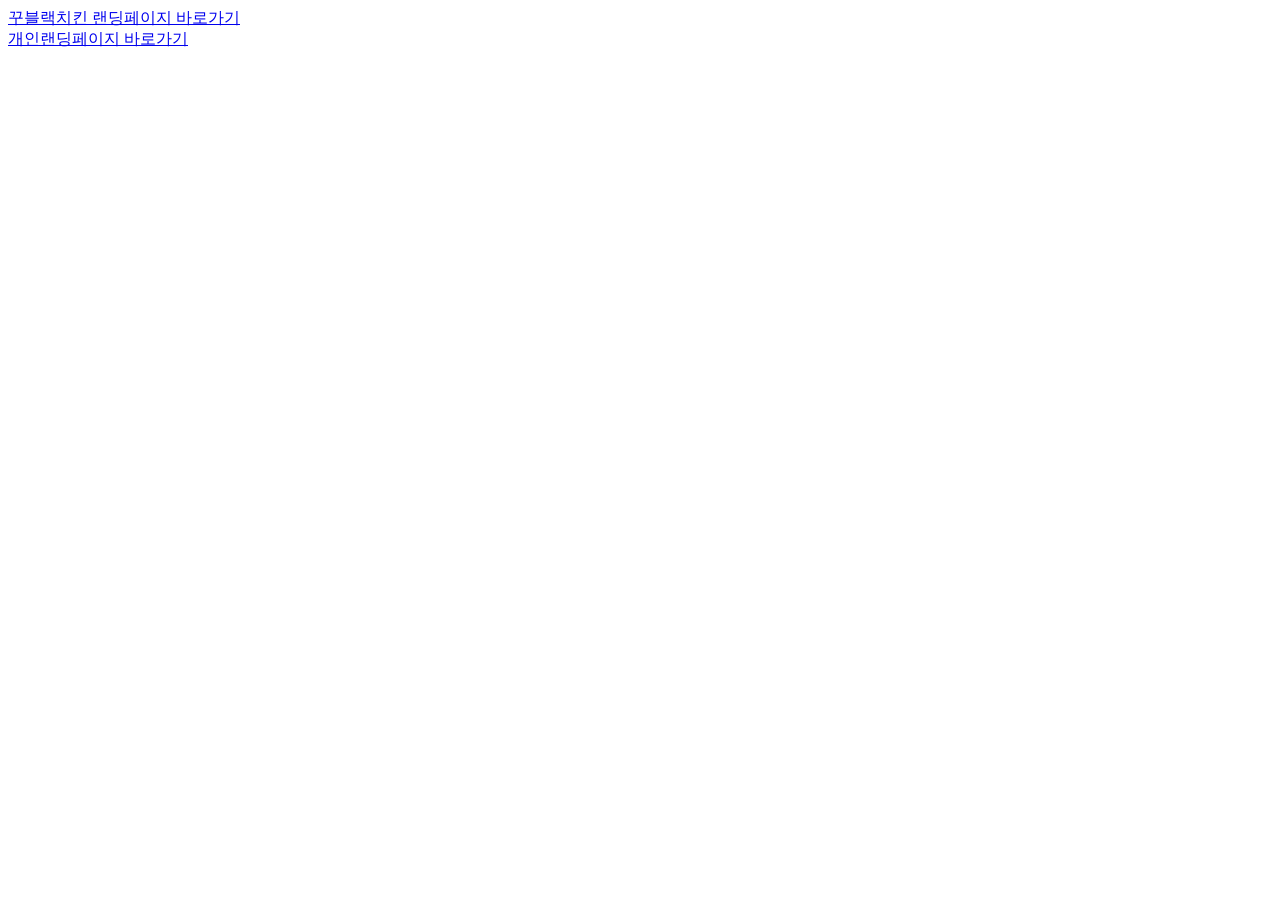
==== index.html @ 74c5cb2e "Create index.html" ====
<!DOCTYPE html>
<html lang="ko">
<head>
    <meta charset="UTF-8">
    <meta name="viewport" content="width=device-width, initial-scale=1.0">
    <title>보미나 포트폴리오</title>
</head>
<body>
    <a href="kkublack/index.html">꾸블랙치킨 랜딩페이지 바로가기</a>
    <br>
    <a href="#">개인랜딩페이지 바로가기</a>
</body>
</html>
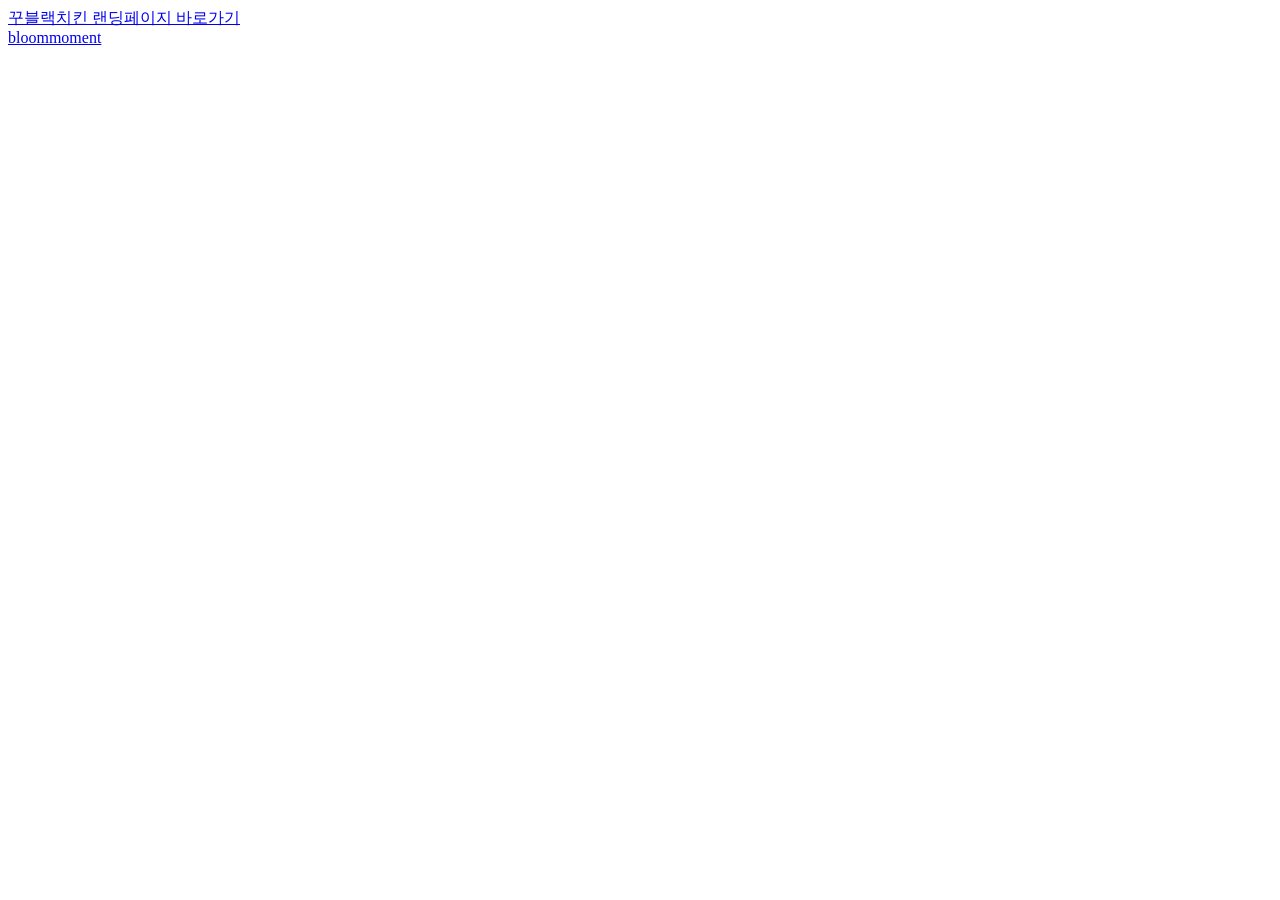
==== commit ac1e7876: "Update index.html" ====
--- a/index.html
+++ b/index.html
@@ -6,8 +6,8 @@
     <title>보미나 포트폴리오</title>
 </head>
 <body>
-    <a href="kkublack/index.html">꾸블랙치킨 랜딩페이지 바로가기</a>
+    <a href="kkublack/index-before.html">꾸블랙치킨 랜딩페이지 바로가기</a>
     <br>
-    <a href="#">개인랜딩페이지 바로가기</a>
+    <a href="bloommoment/bloommoment.html">bloommoment</a>
 </body>
 </html>
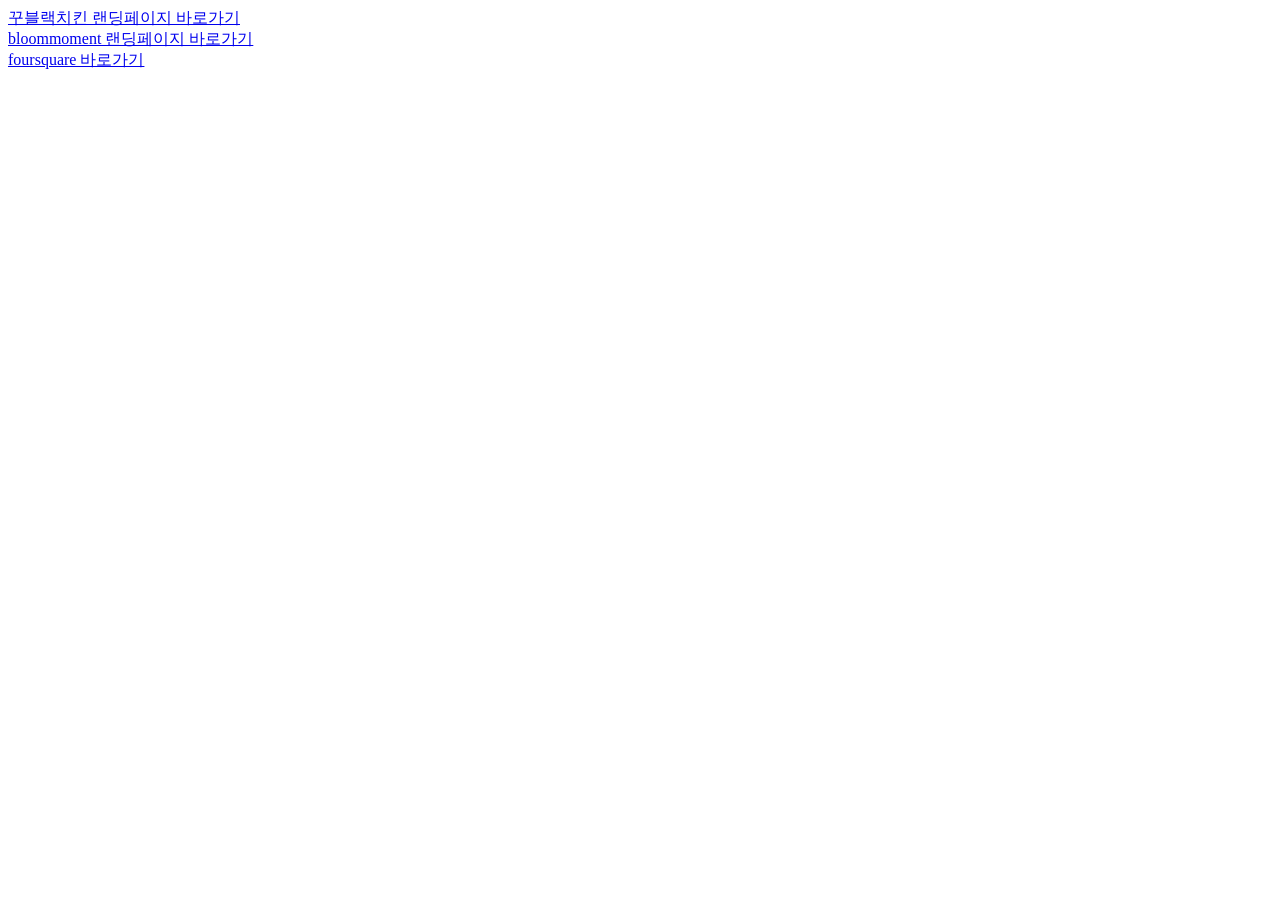
==== commit 5de35a32: "Update index.html" ====
--- a/index.html
+++ b/index.html
@@ -8,6 +8,8 @@
 <body>
     <a href="kkublack/index-before.html">꾸블랙치킨 랜딩페이지 바로가기</a>
     <br>
-    <a href="bloommoment/bloommoment.html">bloommoment</a>
+    <a href="bloommoment/bloommoment.html">bloommoment 랜딩페이지 바로가기</a>
+    <br>
+    <a href="foursquare/foursquare.html">foursquare 바로가기</a>
 </body>
 </html>
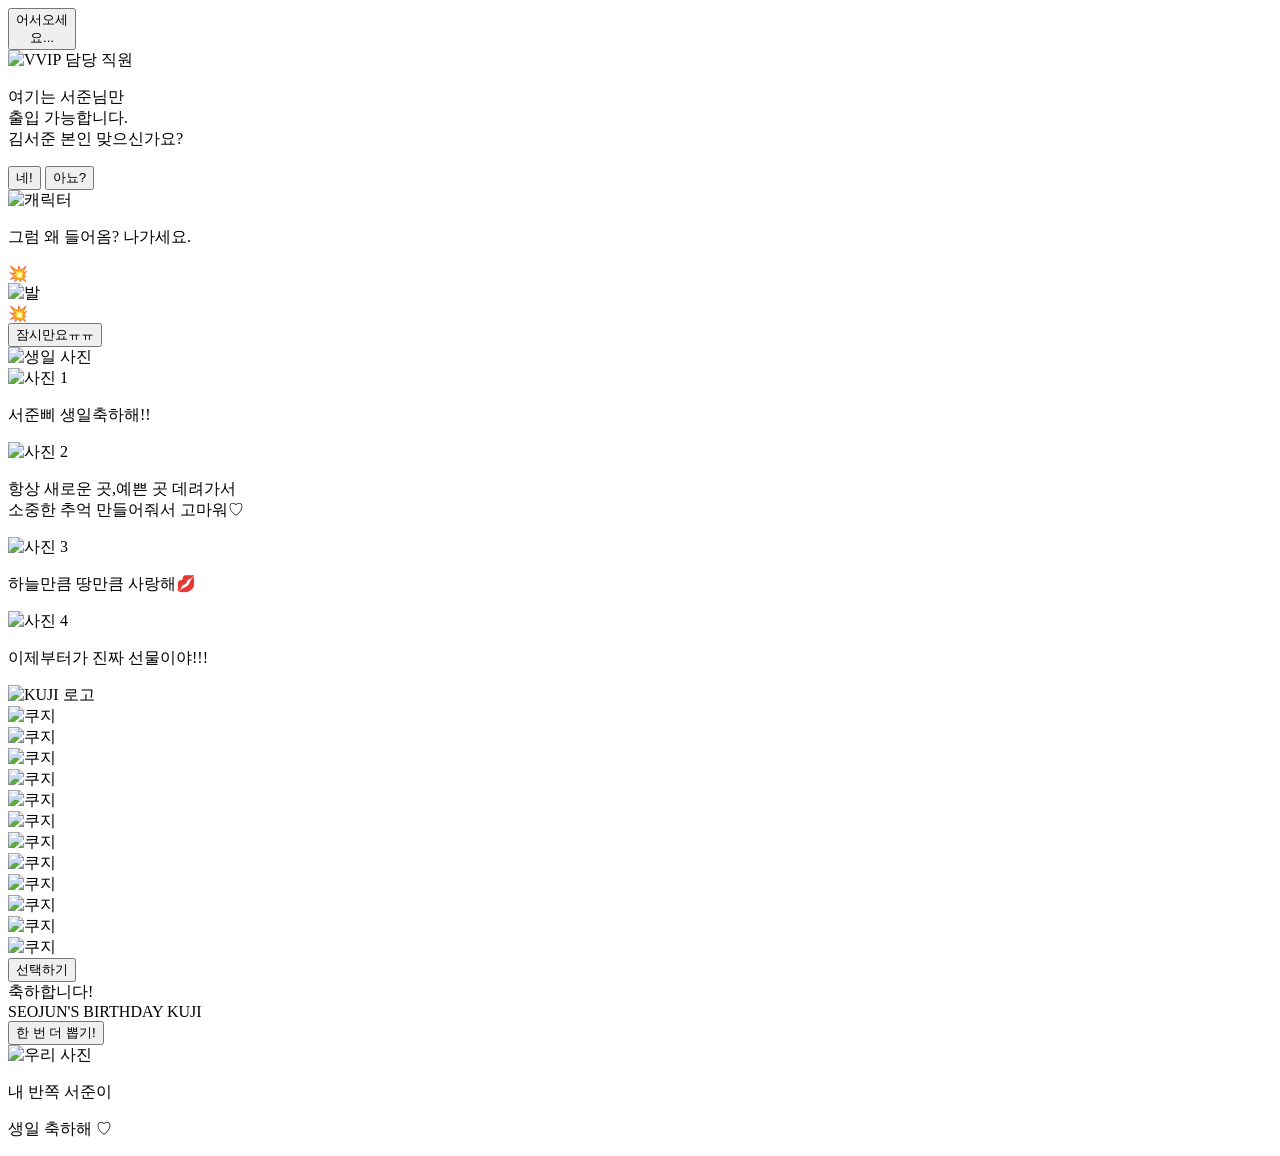
==== commit 9292221d: "Add files via upload" ====
--- a/index.html
+++ b/index.html
@@ -1,15 +1,393 @@
-<!DOCTYPE html>
-<html lang="ko">
-<head>
-    <meta charset="UTF-8">
-    <meta name="viewport" content="width=device-width, initial-scale=1.0">
-    <title>보미나 포트폴리오</title>
-</head>
-<body>
-    <a href="kkublack/index-before.html">꾸블랙치킨 랜딩페이지 바로가기</a>
-    <br>
-    <a href="bloommoment/bloommoment.html">bloommoment 랜딩페이지 바로가기</a>
-    <br>
-    <a href="foursquare/foursquare.html">foursquare 바로가기</a>
-</body>
-</html>
+<!DOCTYPE html>
+<html lang="ko">
+
+<head>
+    <meta charset="UTF-8">
+    <meta name="viewport" content="width=device-width, initial-scale=1.0">
+
+    <title>Happy Seojun Day!🎂💗</title>
+
+    <meta property="og:image" content="https://bomina10730.github.io/birthday-for-you/img/greeting.jpg">
+
+    <link rel="stylesheet" href="css/style.css">
+</head>
+
+<body>
+
+    <!-- 첫 화면 -->
+    <main class="intro">
+
+        <button type="button" class="hello-button" id="helloButton">
+            어서오세<br>
+            요...
+        </button>
+
+    </main>
+
+
+    <!-- 커튼 -->
+    <div class="curtain-wrap" id="curtain">
+
+        <div class="curtain curtain-left"></div>
+        <div class="curtain curtain-right"></div>
+
+    </div>
+
+    <!-- =========================
+     VVIP 확인 화면
+========================= -->
+
+<main class="vvip-screen" id="vvipScreen">
+
+    <!-- 캐릭터 이미지 -->
+    <div class="character-box">
+        <img
+            src="img/vvip.jpg"
+            alt="VVIP 담당 직원"
+        >
+    </div>
+
+
+    <!-- 말풍선 -->
+    <div class="speech-bubble">
+
+        <p>
+            여기는 서준님만<br>
+            출입 가능합니다.<br>
+            김서준 본인 맞으신가요?
+        </p>
+
+    </div>
+
+
+    <!-- 선택 버튼 -->
+    <div class="answer-buttons">
+
+        <button
+            type="button"
+            class="answer-button yes-button"
+            id="yesButton">
+            네!
+        </button>
+
+        <button
+            type="button"
+            class="answer-button no-button"
+            id="noButton">
+            아뇨?
+        </button>
+
+    </div>
+
+</main>
+
+
+<!-- =========================
+     아니요 페이지
+========================= -->
+
+<main class="no-screen" id="noScreen">
+
+    <!-- ① 하? -->
+    <div class="no-scene scene-huh" id="sceneHuh">
+    </div>
+
+
+    <!-- =========================
+        ② 캐릭터 + 문구
+    ========================= -->
+
+    <div class="no-scene scene-character" id="sceneCharacter">
+
+        <div class="character-card">
+
+            <!-- 캐릭터 사진 -->
+            <div class="no-character-box">
+                <img 
+                    src="img/no.jpg" 
+                    alt="캐릭터"
+                >
+            </div>
+
+            <!-- 문구 -->
+            <p class="no-text">
+                그럼 왜 들어옴? 나가세요.
+            </p>
+
+        </div>
+
+    </div>
+
+
+    <!-- ③ 겔아웃! -->
+    <div class="no-scene scene-getout" id="sceneGetout">
+    </div>
+
+
+    <!-- ④ 발 사진 + 퍽퍽 -->
+<div class="no-scene scene-feet" id="sceneFeet">
+
+    <!-- 💥 빨간 타격 효과 -->
+    <div class="hit-flash"></div>
+
+    <!-- 왼쪽 💥 -->
+    <span class="impact impact-left">💥</span>
+
+    <!-- ⭐ 발 위치를 담당하는 래퍼 -->
+    <div class="feet-position">
+
+        <!-- 발 사진 -->
+        <div class="feet-box">
+            <img
+                src="img/foot.png"
+                alt="발"
+            >
+        </div>
+
+    </div>
+
+    <!-- 오른쪽 💥 -->
+    <span class="impact impact-right">💥</span>
+
+</div>
+
+
+    <!-- ⑤ 잠시만요 -->
+    <button
+        type="button"
+        class="wait-button"
+        id="waitButton">
+        잠시만요ㅠㅠ
+    </button>
+
+</main>
+
+
+<!-- YES 페이지 -->
+<main class="yes-screen" id="yesScreen">
+
+    <!-- 폭죽이 생성되는 공간 -->
+    <div class="firework-container" id="fireworkContainer"></div>
+
+    <!-- 생일축하 사진 -->
+    <div class="yes-photo">
+        <img src="img/yes.jpg" alt="생일 사진">
+    </div>
+
+
+    <!-- =========================
+         사진 + 메시지 1
+    ========================= -->
+    <section class="memory memory-1">
+
+        <div class="memory-photo">
+            <img src="img/message1.jpg" alt="사진 1">
+        </div>
+
+        <div class="memory-message">
+            <p>서준삐 생일축하해!!</p>
+        </div>
+
+    </section>
+
+
+    <!-- =========================
+         사진 + 메시지 2
+    ========================= -->
+    <section class="memory memory-2">
+
+        <div class="memory-photo">
+            <img src="img/message2.jpg" alt="사진 2">
+        </div>
+
+        <div class="memory-message">
+            <p>항상 새로운 곳,예쁜 곳 데려가서<br>
+                소중한 추억 만들어줘서 고마워♡</p>
+        </div>
+
+    </section>
+
+
+    <!-- =========================
+         사진 + 메시지 3
+    ========================= -->
+    <section class="memory memory-3">
+
+        <div class="memory-photo">
+            <img src="img/message3.jpg" alt="사진 3">
+        </div>
+
+        <div class="memory-message">
+            <p>하늘만큼 땅만큼 사랑해💋</p>
+        </div>
+
+    </section>
+
+
+    <!-- =========================
+     사진 + 메시지 4
+    ========================= -->
+
+    <section class="memory memory-4">
+
+        <div class="memory-photo">
+            <img src="img/message4.jpg" alt="사진 4">
+        </div>
+
+        <div class="memory-message">
+            <p>이제부터가 진짜 선물이야!!!</p>
+        </div>
+
+    </section>
+
+</main>
+
+<!-- =========================
+     KUJI 기본 화면
+========================= -->
+
+<main class="kuji-screen" id="kujiScreen">
+
+    <!-- 로고 -->
+    <div class="kuji-logo">
+        <img src="img/kuji-logo.png" alt="KUJI 로고">
+    </div>
+
+    <!-- 쿠지판 -->
+    <div class="kuji-board">
+
+        <div class="kuji-item">
+            <img src="img/kuji.png" alt="쿠지">
+        </div>
+
+        <div class="kuji-item">
+            <img src="img/kuji.png" alt="쿠지">
+        </div>
+
+        <div class="kuji-item">
+            <img src="img/kuji.png" alt="쿠지">
+        </div>
+
+        <div class="kuji-item">
+            <img src="img/kuji.png" alt="쿠지">
+        </div>
+
+        <div class="kuji-item">
+            <img src="img/kuji.png" alt="쿠지">
+        </div>
+
+        <div class="kuji-item">
+            <img src="img/kuji.png" alt="쿠지">
+        </div>
+
+        <div class="kuji-item">
+            <img src="img/kuji.png" alt="쿠지">
+        </div>
+
+        <div class="kuji-item">
+            <img src="img/kuji.png" alt="쿠지">
+        </div>
+
+        <div class="kuji-item">
+            <img src="img/kuji.png" alt="쿠지">
+        </div>
+
+        <div class="kuji-item">
+            <img src="img/kuji.png" alt="쿠지">
+        </div>
+
+        <div class="kuji-item">
+            <img src="img/kuji.png" alt="쿠지">
+        </div>
+
+        <div class="kuji-item">
+            <img src="img/kuji.png" alt="쿠지">
+        </div>
+
+    </div>
+
+    <!-- 쿠지 선택 후 어두워지는 배경 -->
+    <div class="kuji-overlay" id="kujiOverlay"></div>
+
+    <!-- 최종 결과 화면 배경 -->
+    <div id="kujiResultBg" class="kuji-result-bg">
+        <div class="kuji-firefly-layer"></div>
+    </div>
+
+    <!-- =========================
+    쿠지 선택 버튼
+    ========================= -->
+    <button
+        type="button"
+        class="kuji-select-button"
+        id="kujiSelectButton">
+        선택하기
+    </button>
+
+    <!-- =========================
+        결과 화면 축하 띠
+    ========================= -->
+
+    <div id="kujiResultRibbon" class="kuji-result-ribbon">
+        <span>축하합니다!</span>
+    </div>
+
+    <div id="kujiPrizeResult" class="kuji-prize-result">
+
+    <div class="prize-result-title">
+        SEOJUN'S BIRTHDAY KUJI
+    </div>
+
+    <div class="prize-result-text"></div>
+
+    <button id="bonusKujiButton">
+        한 번 더 뽑기!
+    </button>
+
+    </div>
+
+    <!-- =========================
+        최종 생일 축하 메시지
+    ========================= -->
+
+    <div
+    id="kujiFinalOverlay"
+    class="kuji-final-overlay"
+>
+
+    <!-- 엔딩 반짝이 -->
+    <div
+        id="kujiEndingSparkles"
+        class="kuji-ending-sparkles"
+    ></div>
+
+
+    <div
+        id="kujiFinalMessage"
+        class="kuji-final-message"
+    >
+
+        <img
+            src="img/ending-photo.jpg"
+            class="kuji-ending-photo"
+            alt="우리 사진"
+        >
+
+        <p>내 반쪽 서준이</p>
+
+        <p>
+            생일 축하해
+            <span>♡</span>
+        </p>
+
+    </div>
+
+</div>
+        
+</main>
+
+    <script src="script/script.js"></script>
+
+</body>
+
+</html>
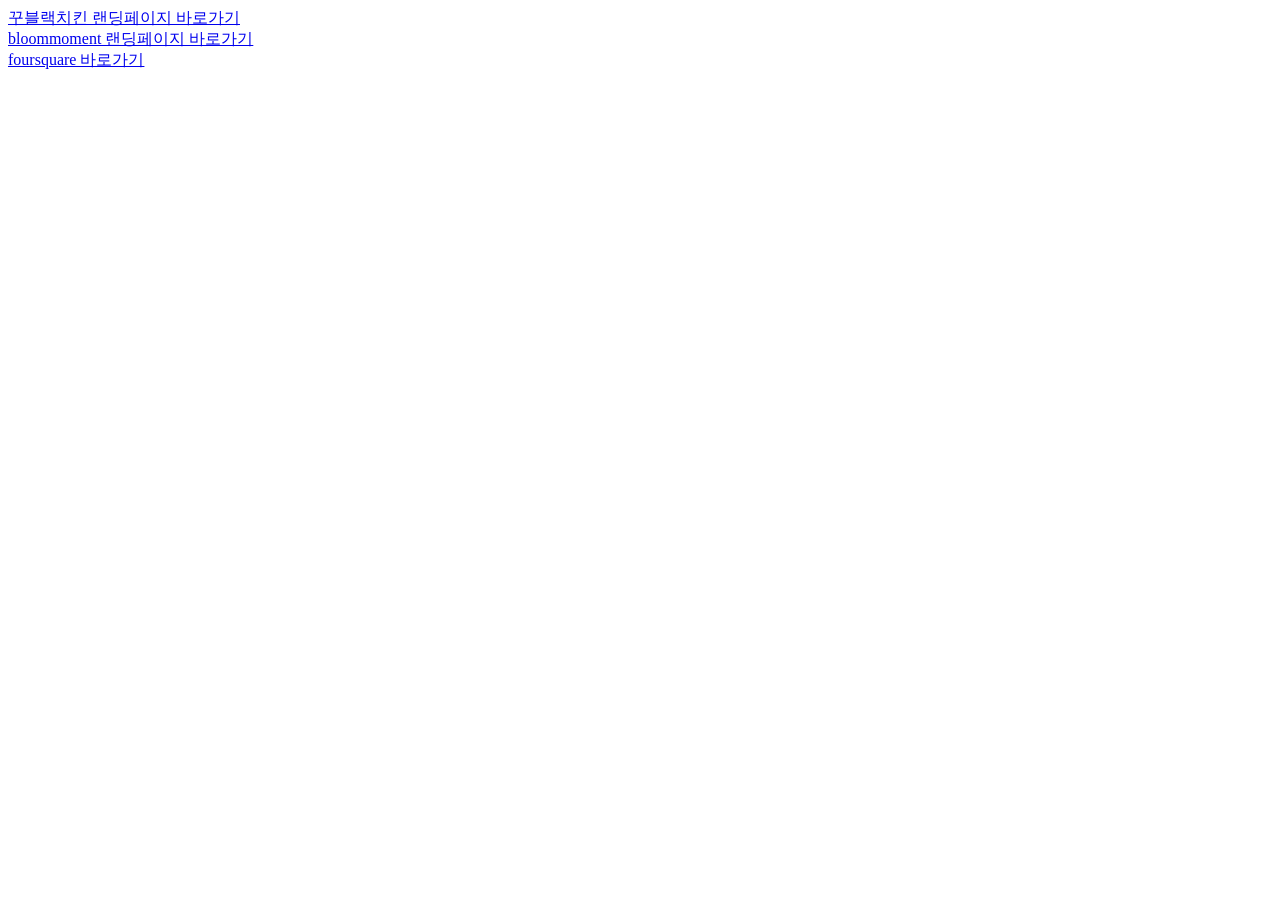
==== commit 2bd9147e: "Add files via upload" ====
--- a/index.html
+++ b/index.html
@@ -1,393 +1,15 @@
-<!DOCTYPE html>
-<html lang="ko">
-
-<head>
-    <meta charset="UTF-8">
-    <meta name="viewport" content="width=device-width, initial-scale=1.0">
-
-    <title>Happy Seojun Day!🎂💗</title>
-
-    <meta property="og:image" content="https://bomina10730.github.io/birthday-for-you/img/greeting.jpg">
-
-    <link rel="stylesheet" href="css/style.css">
-</head>
-
-<body>
-
-    <!-- 첫 화면 -->
-    <main class="intro">
-
-        <button type="button" class="hello-button" id="helloButton">
-            어서오세<br>
-            요...
-        </button>
-
-    </main>
-
-
-    <!-- 커튼 -->
-    <div class="curtain-wrap" id="curtain">
-
-        <div class="curtain curtain-left"></div>
-        <div class="curtain curtain-right"></div>
-
-    </div>
-
-    <!-- =========================
-     VVIP 확인 화면
-========================= -->
-
-<main class="vvip-screen" id="vvipScreen">
-
-    <!-- 캐릭터 이미지 -->
-    <div class="character-box">
-        <img
-            src="img/vvip.jpg"
-            alt="VVIP 담당 직원"
-        >
-    </div>
-
-
-    <!-- 말풍선 -->
-    <div class="speech-bubble">
-
-        <p>
-            여기는 서준님만<br>
-            출입 가능합니다.<br>
-            김서준 본인 맞으신가요?
-        </p>
-
-    </div>
-
-
-    <!-- 선택 버튼 -->
-    <div class="answer-buttons">
-
-        <button
-            type="button"
-            class="answer-button yes-button"
-            id="yesButton">
-            네!
-        </button>
-
-        <button
-            type="button"
-            class="answer-button no-button"
-            id="noButton">
-            아뇨?
-        </button>
-
-    </div>
-
-</main>
-
-
-<!-- =========================
-     아니요 페이지
-========================= -->
-
-<main class="no-screen" id="noScreen">
-
-    <!-- ① 하? -->
-    <div class="no-scene scene-huh" id="sceneHuh">
-    </div>
-
-
-    <!-- =========================
-        ② 캐릭터 + 문구
-    ========================= -->
-
-    <div class="no-scene scene-character" id="sceneCharacter">
-
-        <div class="character-card">
-
-            <!-- 캐릭터 사진 -->
-            <div class="no-character-box">
-                <img 
-                    src="img/no.jpg" 
-                    alt="캐릭터"
-                >
-            </div>
-
-            <!-- 문구 -->
-            <p class="no-text">
-                그럼 왜 들어옴? 나가세요.
-            </p>
-
-        </div>
-
-    </div>
-
-
-    <!-- ③ 겔아웃! -->
-    <div class="no-scene scene-getout" id="sceneGetout">
-    </div>
-
-
-    <!-- ④ 발 사진 + 퍽퍽 -->
-<div class="no-scene scene-feet" id="sceneFeet">
-
-    <!-- 💥 빨간 타격 효과 -->
-    <div class="hit-flash"></div>
-
-    <!-- 왼쪽 💥 -->
-    <span class="impact impact-left">💥</span>
-
-    <!-- ⭐ 발 위치를 담당하는 래퍼 -->
-    <div class="feet-position">
-
-        <!-- 발 사진 -->
-        <div class="feet-box">
-            <img
-                src="img/foot.png"
-                alt="발"
-            >
-        </div>
-
-    </div>
-
-    <!-- 오른쪽 💥 -->
-    <span class="impact impact-right">💥</span>
-
-</div>
-
-
-    <!-- ⑤ 잠시만요 -->
-    <button
-        type="button"
-        class="wait-button"
-        id="waitButton">
-        잠시만요ㅠㅠ
-    </button>
-
-</main>
-
-
-<!-- YES 페이지 -->
-<main class="yes-screen" id="yesScreen">
-
-    <!-- 폭죽이 생성되는 공간 -->
-    <div class="firework-container" id="fireworkContainer"></div>
-
-    <!-- 생일축하 사진 -->
-    <div class="yes-photo">
-        <img src="img/yes.jpg" alt="생일 사진">
-    </div>
-
-
-    <!-- =========================
-         사진 + 메시지 1
-    ========================= -->
-    <section class="memory memory-1">
-
-        <div class="memory-photo">
-            <img src="img/message1.jpg" alt="사진 1">
-        </div>
-
-        <div class="memory-message">
-            <p>서준삐 생일축하해!!</p>
-        </div>
-
-    </section>
-
-
-    <!-- =========================
-         사진 + 메시지 2
-    ========================= -->
-    <section class="memory memory-2">
-
-        <div class="memory-photo">
-            <img src="img/message2.jpg" alt="사진 2">
-        </div>
-
-        <div class="memory-message">
-            <p>항상 새로운 곳,예쁜 곳 데려가서<br>
-                소중한 추억 만들어줘서 고마워♡</p>
-        </div>
-
-    </section>
-
-
-    <!-- =========================
-         사진 + 메시지 3
-    ========================= -->
-    <section class="memory memory-3">
-
-        <div class="memory-photo">
-            <img src="img/message3.jpg" alt="사진 3">
-        </div>
-
-        <div class="memory-message">
-            <p>하늘만큼 땅만큼 사랑해💋</p>
-        </div>
-
-    </section>
-
-
-    <!-- =========================
-     사진 + 메시지 4
-    ========================= -->
-
-    <section class="memory memory-4">
-
-        <div class="memory-photo">
-            <img src="img/message4.jpg" alt="사진 4">
-        </div>
-
-        <div class="memory-message">
-            <p>이제부터가 진짜 선물이야!!!</p>
-        </div>
-
-    </section>
-
-</main>
-
-<!-- =========================
-     KUJI 기본 화면
-========================= -->
-
-<main class="kuji-screen" id="kujiScreen">
-
-    <!-- 로고 -->
-    <div class="kuji-logo">
-        <img src="img/kuji-logo.png" alt="KUJI 로고">
-    </div>
-
-    <!-- 쿠지판 -->
-    <div class="kuji-board">
-
-        <div class="kuji-item">
-            <img src="img/kuji.png" alt="쿠지">
-        </div>
-
-        <div class="kuji-item">
-            <img src="img/kuji.png" alt="쿠지">
-        </div>
-
-        <div class="kuji-item">
-            <img src="img/kuji.png" alt="쿠지">
-        </div>
-
-        <div class="kuji-item">
-            <img src="img/kuji.png" alt="쿠지">
-        </div>
-
-        <div class="kuji-item">
-            <img src="img/kuji.png" alt="쿠지">
-        </div>
-
-        <div class="kuji-item">
-            <img src="img/kuji.png" alt="쿠지">
-        </div>
-
-        <div class="kuji-item">
-            <img src="img/kuji.png" alt="쿠지">
-        </div>
-
-        <div class="kuji-item">
-            <img src="img/kuji.png" alt="쿠지">
-        </div>
-
-        <div class="kuji-item">
-            <img src="img/kuji.png" alt="쿠지">
-        </div>
-
-        <div class="kuji-item">
-            <img src="img/kuji.png" alt="쿠지">
-        </div>
-
-        <div class="kuji-item">
-            <img src="img/kuji.png" alt="쿠지">
-        </div>
-
-        <div class="kuji-item">
-            <img src="img/kuji.png" alt="쿠지">
-        </div>
-
-    </div>
-
-    <!-- 쿠지 선택 후 어두워지는 배경 -->
-    <div class="kuji-overlay" id="kujiOverlay"></div>
-
-    <!-- 최종 결과 화면 배경 -->
-    <div id="kujiResultBg" class="kuji-result-bg">
-        <div class="kuji-firefly-layer"></div>
-    </div>
-
-    <!-- =========================
-    쿠지 선택 버튼
-    ========================= -->
-    <button
-        type="button"
-        class="kuji-select-button"
-        id="kujiSelectButton">
-        선택하기
-    </button>
-
-    <!-- =========================
-        결과 화면 축하 띠
-    ========================= -->
-
-    <div id="kujiResultRibbon" class="kuji-result-ribbon">
-        <span>축하합니다!</span>
-    </div>
-
-    <div id="kujiPrizeResult" class="kuji-prize-result">
-
-    <div class="prize-result-title">
-        SEOJUN'S BIRTHDAY KUJI
-    </div>
-
-    <div class="prize-result-text"></div>
-
-    <button id="bonusKujiButton">
-        한 번 더 뽑기!
-    </button>
-
-    </div>
-
-    <!-- =========================
-        최종 생일 축하 메시지
-    ========================= -->
-
-    <div
-    id="kujiFinalOverlay"
-    class="kuji-final-overlay"
->
-
-    <!-- 엔딩 반짝이 -->
-    <div
-        id="kujiEndingSparkles"
-        class="kuji-ending-sparkles"
-    ></div>
-
-
-    <div
-        id="kujiFinalMessage"
-        class="kuji-final-message"
-    >
-
-        <img
-            src="img/ending-photo.jpg"
-            class="kuji-ending-photo"
-            alt="우리 사진"
-        >
-
-        <p>내 반쪽 서준이</p>
-
-        <p>
-            생일 축하해
-            <span>♡</span>
-        </p>
-
-    </div>
-
-</div>
-        
-</main>
-
-    <script src="script/script.js"></script>
-
-</body>
-
-</html>+<!DOCTYPE html>
+<html lang="ko">
+<head>
+    <meta charset="UTF-8">
+    <meta name="viewport" content="width=device-width, initial-scale=1.0">
+    <title>보미나 포트폴리오</title>
+</head>
+<body>
+    <a href="kkublack/index-before.html">꾸블랙치킨 랜딩페이지 바로가기</a>
+    <br>
+    <a href="bloommoment/bloommoment.html">bloommoment 랜딩페이지 바로가기</a>
+    <br>
+    <a href="foursquare/foursquare.html">foursquare 바로가기</a>
+</body>
+</html>
